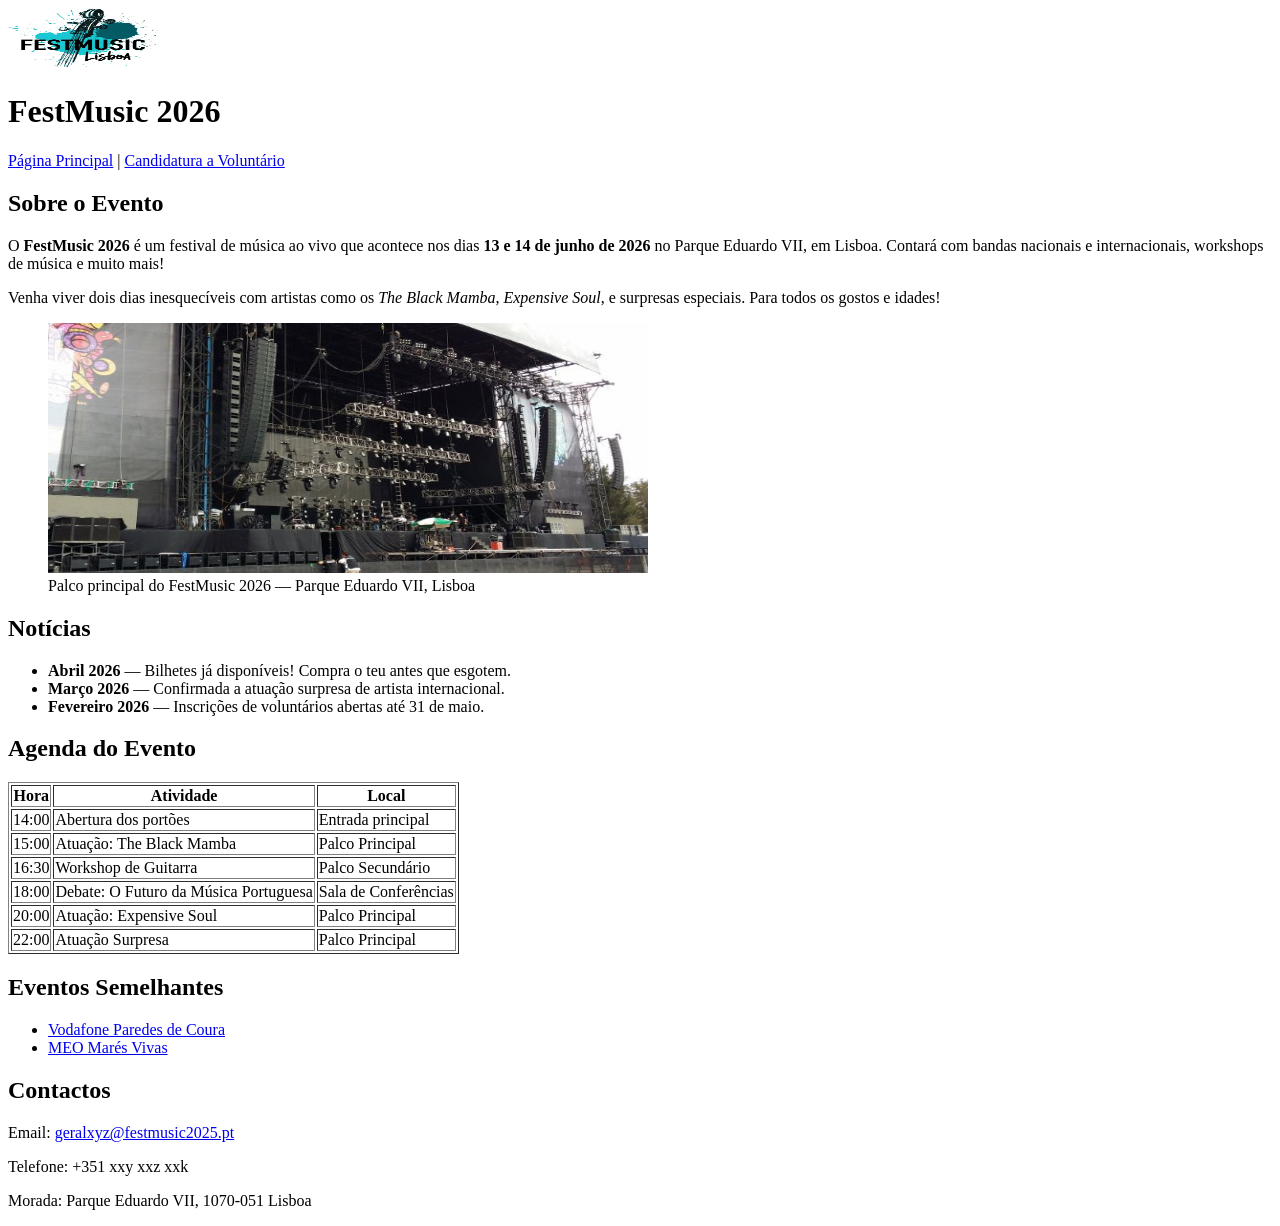
==== index.html @ 8721f4b2 "ex1" ====
<!DOCTYPE html>
<html lang="pt">
<head>
  <meta charset="UTF-8" />
  <title>FestMusic 2026 - Página Principal</title>
</head>
<body>

  <!-- HEADER: cabeçalho com logo/imagem que volta à homepage -->
  <header>
    <a href="index.html">
      <img src="images/logo.jpeg" alt="Logo FestMusic - Voltar à homepage" width="150" height="60" />
    </a>
    <h1>FestMusic 2026</h1>
  </header>

  <!-- NAV: navegação entre páginas -->
  <nav>
    <a href="index.html">Página Principal</a> |
    <a href="form.html">Candidatura a Voluntário</a>
  </nav>

  <!-- ARTICLE: conteúdo principal da página -->
  <article>

    <!-- SECTION: descrição do evento -->
    <section>
      <h2>Sobre o Evento</h2>
      <p>
        O <strong>FestMusic 2026</strong> é um festival de música ao vivo que acontece nos
        dias <strong>13 e 14 de junho de 2026</strong> no Parque Eduardo VII, em Lisboa.
        Contará com bandas nacionais e internacionais, workshops de música e muito mais!
      </p>
      <p>
        Venha viver dois dias inesquecíveis com artistas como os <em>The Black Mamba</em>,
        <em>Expensive Soul</em>, e surpresas especiais. Para todos os gostos e idades!
      </p>

      <!-- FIGURE: imagem com legenda -->
      <figure>
        <img src="images/palco.jpg" alt="Palco principal do FestMusic" width="600" height="250" />
        <figcaption>Palco principal do FestMusic 2026 — Parque Eduardo VII, Lisboa</figcaption>
      </figure>
    </section>

    <!-- SECTION: notícias -->
    <section>
      <h2>Notícias</h2>

      <!-- ASIDE: bloco lateral de notícias do evento -->
      <aside>
        <ul>
          <li><strong>Abril 2026</strong> — Bilhetes já disponíveis! Compra o teu antes que esgotem.</li>
          <li><strong>Março 2026</strong> — Confirmada a atuação surpresa de artista internacional.</li>
          <li><strong>Fevereiro 2026</strong> — Inscrições de voluntários abertas até 31 de maio.</li>
        </ul>
      </aside>
    </section>

    <!-- SECTION: agenda (tabela) -->
    <section>
      <h2>Agenda do Evento</h2>
      <table border="1">
        <thead>
          <tr>
            <th>Hora</th>
            <th>Atividade</th>
            <th>Local</th>
          </tr>
        </thead>
        <tbody>
          <tr>
            <td>14:00</td>
            <td>Abertura dos portões</td>
            <td>Entrada principal</td>
          </tr>
          <tr>
            <td>15:00</td>
            <td>Atuação: The Black Mamba</td>
            <td>Palco Principal</td>
          </tr>
          <tr>
            <td>16:30</td>
            <td>Workshop de Guitarra</td>
            <td>Palco Secundário</td>
          </tr>
          <tr>
            <td>18:00</td>
            <td>Debate: O Futuro da Música Portuguesa</td>
            <td>Sala de Conferências</td>
          </tr>
          <tr>
            <td>20:00</td>
            <td>Atuação: Expensive Soul</td>
            <td>Palco Principal</td>
          </tr>
          <tr>
            <td>22:00</td>
            <td>Atuação Surpresa</td>
            <td>Palco Principal</td>
          </tr>
        </tbody>
      </table>
    </section>

    <!-- SECTION: eventos semelhantes -->
    <section>
      <h2>Eventos Semelhantes</h2>
      <ul>
        <li><a href="https://www.vodafoneparedesdecoura.com" target="_blank">Vodafone Paredes de Coura</a></li>
        <li><a href="https://mares.meo.pt/pt" target="_blank">MEO Marés Vivas</a></li>
      </ul>
    </section>

    <!-- SECTION: contactos -->
    <section>
      <h2>Contactos</h2>
      <p>Email: <a href="mailto:geral@festmusic2025.pt">geralxyz@festmusic2025.pt</a></p>
      <p>Telefone: +351 xxy xxz xxk</p>
      <p>Morada: Parque Eduardo VII, 1070-051 Lisboa</p>
    </section>

  </article>


  <footer>
  </footer>

</body>
</html>
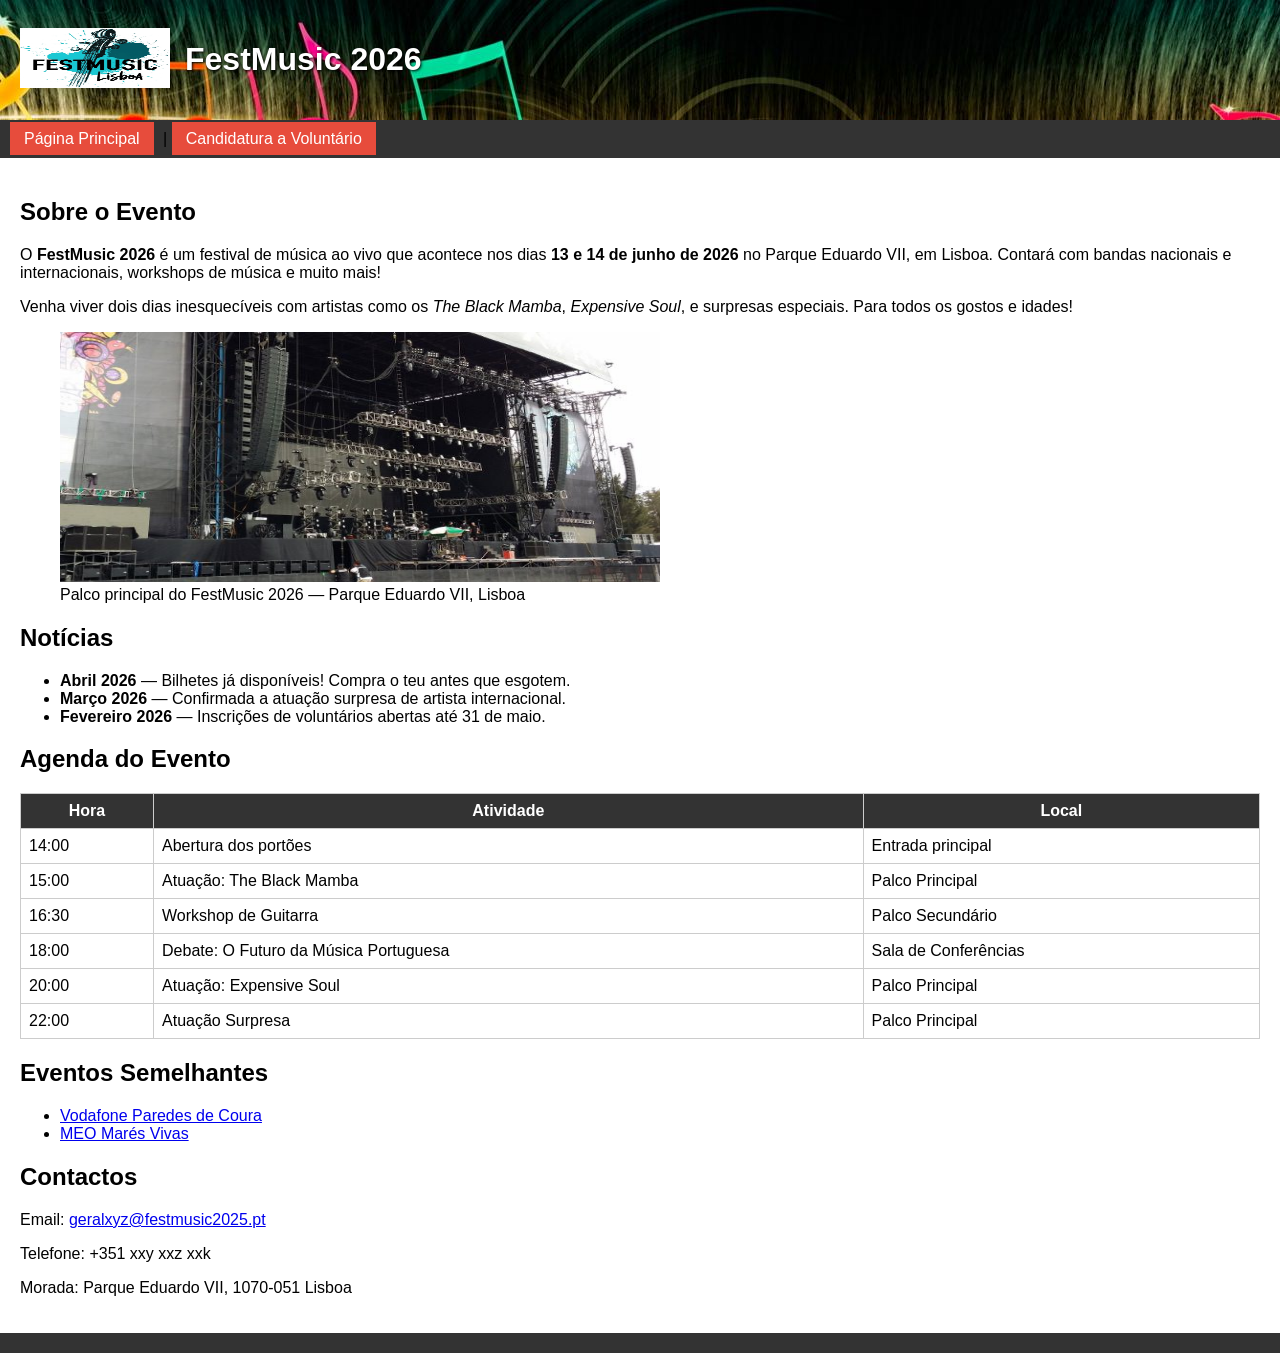
==== commit ca6b85dc: "aula2" ====
--- a/index.html
+++ b/index.html
@@ -3,6 +3,7 @@
 <head>
   <meta charset="UTF-8" />
   <title>FestMusic 2026 - Página Principal</title>
+  <link rel="stylesheet" href="style.css" />
 </head>
 <body>
 
--- a/style.css
+++ b/style.css
@@ -0,0 +1,74 @@
+/* HEADER - foto alusiva ao evento como fundo */
+header {
+  background-image: url('images/headermusica.jpg');
+  background-size: auto;
+  background-color: #333;
+  color: white;
+  padding: 20px;
+  text-shadow: 1px 1px 3px black;
+  display: flex;        
+  align-items: center;  
+  gap: 15px;
+}
+
+/* NAV - links com aspeto de botões com hover */
+nav {
+  background-color: #333;
+  padding: 10px;
+}
+
+nav a {
+  color: white;
+  text-decoration: none;
+  background-color: #e74c3c;
+  padding: 8px 14px;
+  margin-right: 5px;
+}
+
+nav a:hover {
+  background-color: #c0392b;
+}
+
+/* CONTEÚDO */
+body {
+  font-family: Arial, sans-serif;
+  margin: 0;
+}
+
+article {
+  padding: 20px;
+}
+
+/* LAYOUT EM COLUNAS - notícias e agenda lado a lado */
+.duas-colunas {
+  display: flex;
+  gap: 20px;
+}
+
+.duas-colunas section {
+  flex: 1;
+}
+
+/* TABELA */
+table {
+  border-collapse: collapse;
+  width: 100%;
+}
+
+th, td {
+  border: 1px solid #ccc;
+  padding: 8px;
+}
+
+th {
+  background-color: #333;
+  color: white;
+}
+
+/* FOOTER */
+footer {
+  background-color: #333;
+  color: white;
+  text-align: center;
+  padding: 10px;
+}
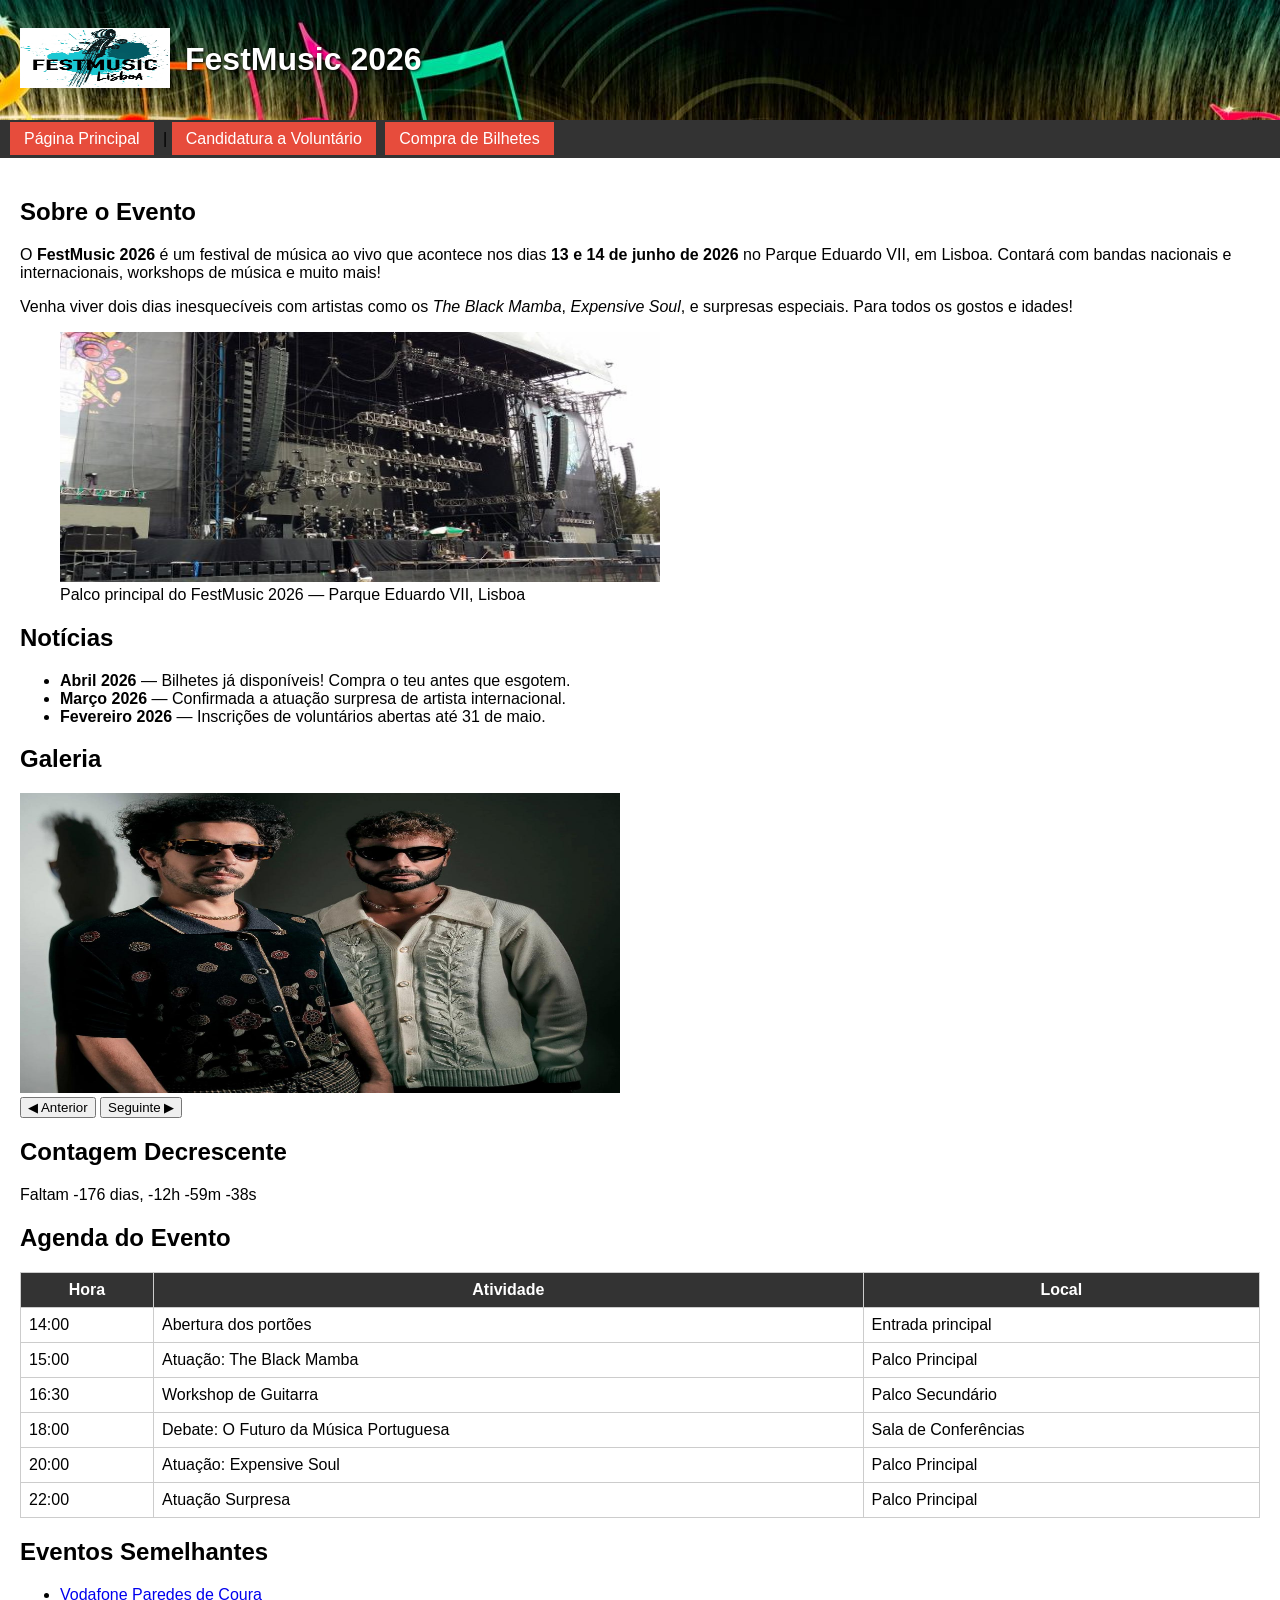
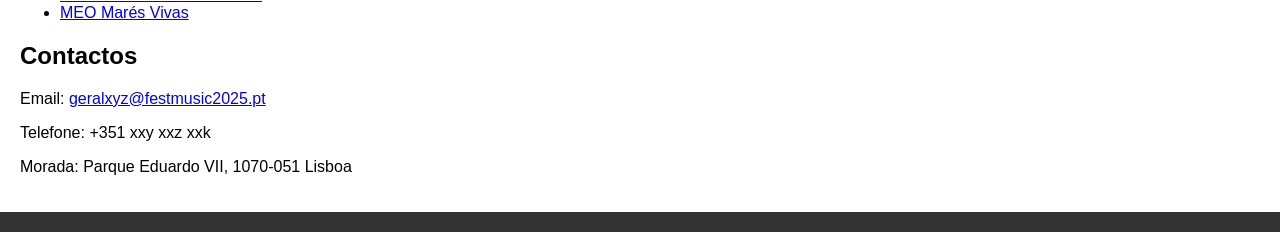
==== commit e1d8e906: "aula3" ====
--- a/index.html
+++ b/index.html
@@ -19,6 +19,7 @@
   <nav>
     <a href="index.html">Página Principal</a> |
     <a href="form.html">Candidatura a Voluntário</a>
+    <a href="tickets.html">Compra de Bilhetes</a>
   </nav>
 
   <!-- ARTICLE: conteúdo principal da página -->
@@ -56,6 +57,20 @@
           <li><strong>Fevereiro 2026</strong> — Inscrições de voluntários abertas até 31 de maio.</li>
         </ul>
       </aside>
+    </section>
+
+    <section>
+    <h2>Galeria</h2>
+
+    <img id="slideshow" src="" alt="Slideshow" width="600" height="300" />
+    <br />
+    <button onclick="anterior()">◀ Anterior</button>
+    <button onclick="seguinte()">Seguinte ▶</button>
+
+    </section>  
+    <section>
+        <h2>Contagem Decrescente</h2>
+        <p id="contador"></p>
     </section>
 
     <!-- SECTION: agenda (tabela) -->
@@ -120,6 +135,7 @@
       <p>Telefone: +351 xxy xxz xxk</p>
       <p>Morada: Parque Eduardo VII, 1070-051 Lisboa</p>
     </section>
+    
 
   </article>
 
@@ -127,5 +143,6 @@
   <footer>
   </footer>
 
+  <script src="script.js"></script>
 </body>
 </html>
